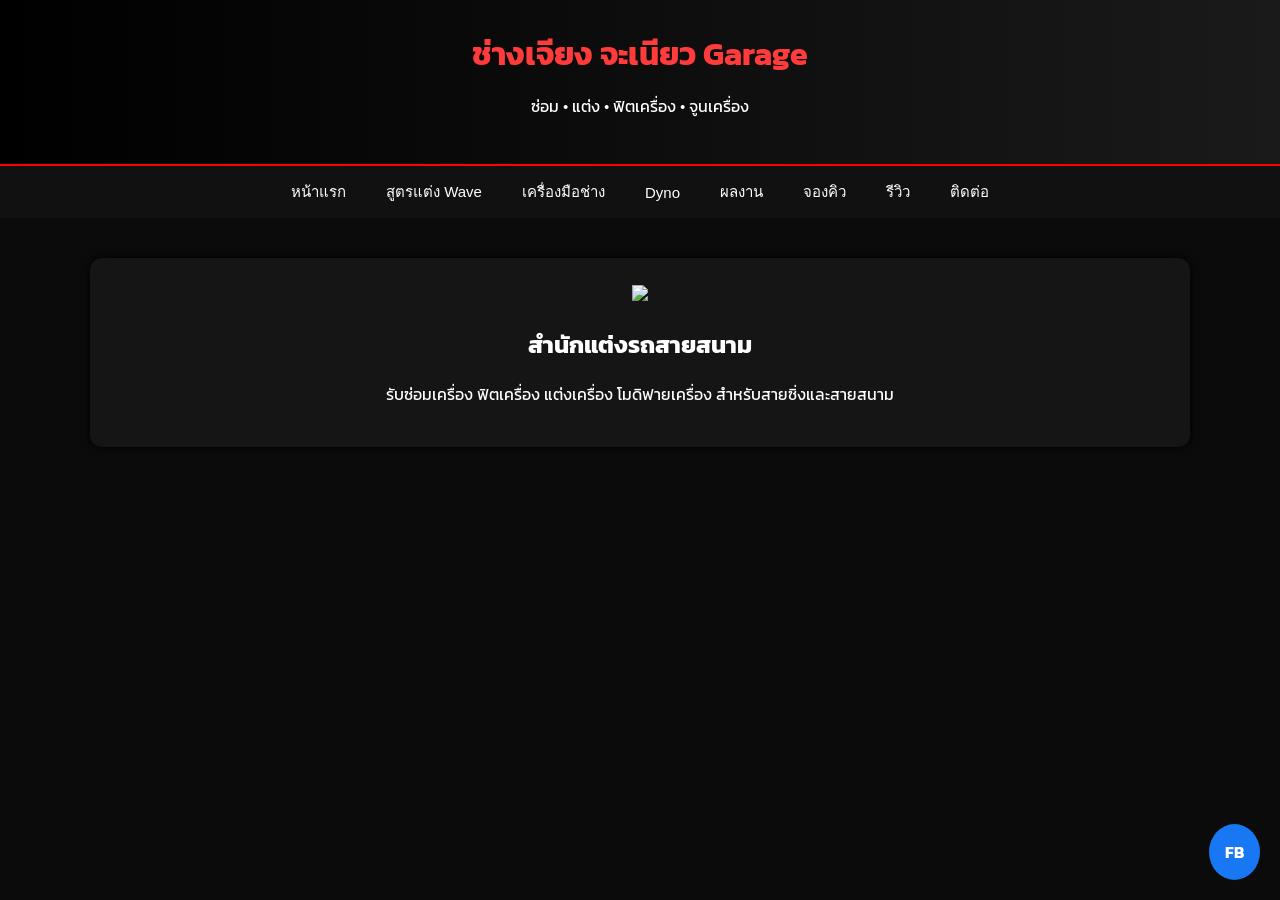
==== index.html @ 699cc3ef "Create index.html" ====
<!DOCTYPE html>
<html lang="th">
<head>

<meta charset="UTF-8">
<meta name="viewport" content="width=device-width, initial-scale=1.0">

<title>ช่างเจียง จะเนียว Garage</title>

<link href="https://fonts.googleapis.com/css2?family=Kanit:wght@300;400;600&display=swap" rel="stylesheet">

<script src="https://cdn.jsdelivr.net/npm/chart.js"></script>

<style>

body{
margin:0;
font-family:'Kanit',sans-serif;
background:#0b0b0b;
color:white;
}

header{
background:linear-gradient(90deg,#000,#1a1a1a);
padding:30px;
text-align:center;
border-bottom:2px solid red;
}

header h1{
margin:0;
color:#ff3b3b;
font-size:32px;
}

nav{
display:flex;
justify-content:center;
flex-wrap:wrap;
background:#111;
}

nav button{
background:none;
border:none;
color:white;
padding:14px 20px;
cursor:pointer;
font-size:15px;
}

nav button:hover{
background:#222;
color:#ff3b3b;
}

.section{
display:none;
padding:40px;
max-width:1100px;
margin:auto;
}

.active{
display:block;
}

.card{
background:#151515;
padding:25px;
border-radius:12px;
margin-bottom:25px;
box-shadow:0 0 10px #000;
}

.hero{
text-align:center;
}

.engine{
width:160px;
animation:spin 5s linear infinite;
}

@keyframes spin{
from{transform:rotate(0)}
to{transform:rotate(360deg)}
}

.gallery{
display:flex;
flex-wrap:wrap;
justify-content:center;
}

.gallery img{
width:280px;
margin:10px;
border-radius:10px;
}

.review{
background:#101010;
padding:15px;
margin:10px 0;
border-radius:8px;
}

input{
width:100%;
padding:10px;
margin:6px 0;
border-radius:6px;
border:none;
}

.btn{
background:#ff3b3b;
border:none;
padding:12px 18px;
color:white;
cursor:pointer;
border-radius:6px;
}

.tools{
display:grid;
grid-template-columns:repeat(auto-fit,minmax(200px,1fr));
gap:10px;
}

.tool{
background:#121212;
padding:12px;
border-radius:8px;
}

.fb{
position:fixed;
bottom:20px;
right:20px;
background:#1877f2;
padding:16px;
border-radius:50%;
font-weight:bold;
}

a{
color:white;
text-decoration:none;
}

</style>
</head>

<body>

<header>

<h1>ช่างเจียง จะเนียว Garage</h1>
<p>ซ่อม • แต่ง • ฟิตเครื่อง • จูนเครื่อง</p>

</header>

<nav>

<button onclick="show('home')">หน้าแรก</button>
<button onclick="show('wave')">สูตรแต่ง Wave</button>
<button onclick="show('tools')">เครื่องมือช่าง</button>
<button onclick="show('dyno')">Dyno</button>
<button onclick="show('gallery')">ผลงาน</button>
<button onclick="show('booking')">จองคิว</button>
<button onclick="show('review')">รีวิว</button>
<button onclick="show('contact')">ติดต่อ</button>

</nav>

<!-- HOME -->

<div id="home" class="section active">

<div class="card hero">

<img class="engine" src="https://cdn-icons-png.flaticon.com/512/743/743007.png">

<h2>สำนักแต่งรถสายสนาม</h2>

<p>
รับซ่อมเครื่อง ฟิตเครื่อง แต่งเครื่อง โมดิฟายเครื่อง
สำหรับสายซิ่งและสายสนาม
</p>

</div>

</div>

<!-- WAVE -->

<div id="wave" class="section">

<div class="card">

<h2>สูตรแต่ง Wave 110</h2>

<ul>
<li>ลูกสูบ 59mm</li>
<li>คาบู 28</li>
<li>แคมแต่ง</li>
<li>ท่อสูตร</li>
</ul>

</div>

<div class="card">

<h2>สูตรแต่ง Wave 125</h2>

<ul>
<li>ลูกสูบ 62mm</li>
<li>วาล์วใหญ่</li>
<li>คาบู 30</li>
<li>แคมสนาม</li>
</ul>

</div>

</div>

<!-- TOOLS -->

<div id="tools" class="section">

<div class="card">

<h2>คำนวณ CC</h2>

<input id="bore" placeholder="Bore (mm)">
<input id="stroke" placeholder="Stroke (mm)">

<button class="btn" onclick="calcCC()">คำนวณ</button>

<div id="cc"></div>

</div>

<div class="card">

<h2>เครื่องมือช่าง</h2>

<div class="tools">

<div class="tool">คำนวณ CC</div>
<div class="tool">คำนวณแรงม้า</div>
<div class="tool">คำนวณแรงบิด</div>
<div class="tool">คำนวณรอบเครื่อง</div>
<div class="tool">คำนวณความเร็วปลาย</div>
<div class="tool">สูตรคาบู</div>
<div class="tool">สูตรหัวฉีด</div>
<div class="tool">Dyno</div>
<div class="tool">ตารางลูกสูบ</div>
<div class="tool">ฐานข้อมูล Wave</div>
<div class="tool">เปรียบเทียบสูตร</div>
<div class="tool">AI วิเคราะห์สูตร</div>

</div>

</div>

</div>

<!-- DYNO -->

<div id="dyno" class="section">

<div class="card">

<h2>Dyno Graph</h2>

<canvas id="chart"></canvas>

</div>

</div>

<!-- GALLERY -->

<div id="gallery" class="section">

<div class="card">

<h2>ผลงานเครื่องที่ทำ</h2>

<div class="gallery">

<img src="https://images.unsplash.com/photo-1603386329225-868f9b1ee6c9">
<img src="https://images.unsplash.com/photo-1609630875171-b1321377ee65">
<img src="https://images.unsplash.com/photo-1610647752706-3bb12232b3ab">

</div>

</div>

</div>

<!-- BOOKING -->

<div id="booking" class="section">

<div class="card">

<h2>จองคิวซ่อม</h2>

<input id="name" placeholder="ชื่อ">
<input id="bike" placeholder="รุ่นรถ">
<input id="problem" placeholder="อาการรถ">
<input id="date" type="date">

<button class="btn" onclick="sendBooking()">จองคิว</button>

</div>

</div>

<!-- REVIEW -->

<div id="review" class="section">

<div class="card">

<h2>รีวิวลูกค้า</h2>

<div class="review">เครื่องแรงขึ้นมาก ช่างทำละเอียด</div>
<div class="review">ฟิตเครื่องแล้ววิ่งดีขึ้นมาก</div>
<div class="review">บริการดี ราคาไม่แรง</div>

</div>

</div>

<!-- CONTACT -->

<div id="contact" class="section">

<div class="card">

<h2>ติดต่อเรา</h2>

<p>ช่องหลัก</p>

<a href="https://www.facebook.com/share/1amDm6LxUw/">
ช่างเจียง จะเนียว
</a>

<br><br>

<p>ช่องรอง</p>

<a href="https://www.facebook.com/share/1CLzdS7JkT/">
วินโมโตเทค ขุนหาญ
</a>

</div>

</div>

<a class="fb" href="https://www.facebook.com/share/1amDm6LxUw/">
FB
</a>

<script>

function show(id){

document.querySelectorAll(".section").forEach(s=>{
s.classList.remove("active")
})

document.getElementById(id).classList.add("active")

}

function calcCC(){

let bore=document.getElementById("bore").value
let stroke=document.getElementById("stroke").value

let cc=Math.PI*(bore/2)*(bore/2)*stroke/1000

document.getElementById("cc").innerHTML="CC = "+cc.toFixed(1)

}

function sendBooking(){

let name=document.getElementById("name").value
let bike=document.getElementById("bike").value
let problem=document.getElementById("problem").value
let date=document.getElementById("date").value

let message="จองคิวซ่อมรถ%0A"+
"ชื่อ:"+name+"%0A"+
"รุ่นรถ:"+bike+"%0A"+
"อาการ:"+problem+"%0A"+
"วันที่:"+date

let url="https://www.facebook.com/messages/t/?text="+message

window.open(url)

}

const ctx=document.getElementById('chart')

new Chart(ctx,{
type:'line',
data:{
labels:[2000,4000,6000,8000,10000],
datasets:[{
label:'Horsepower',
data:[5,12,18,24,22]
}]
}
})

</script>

</body>
</html>
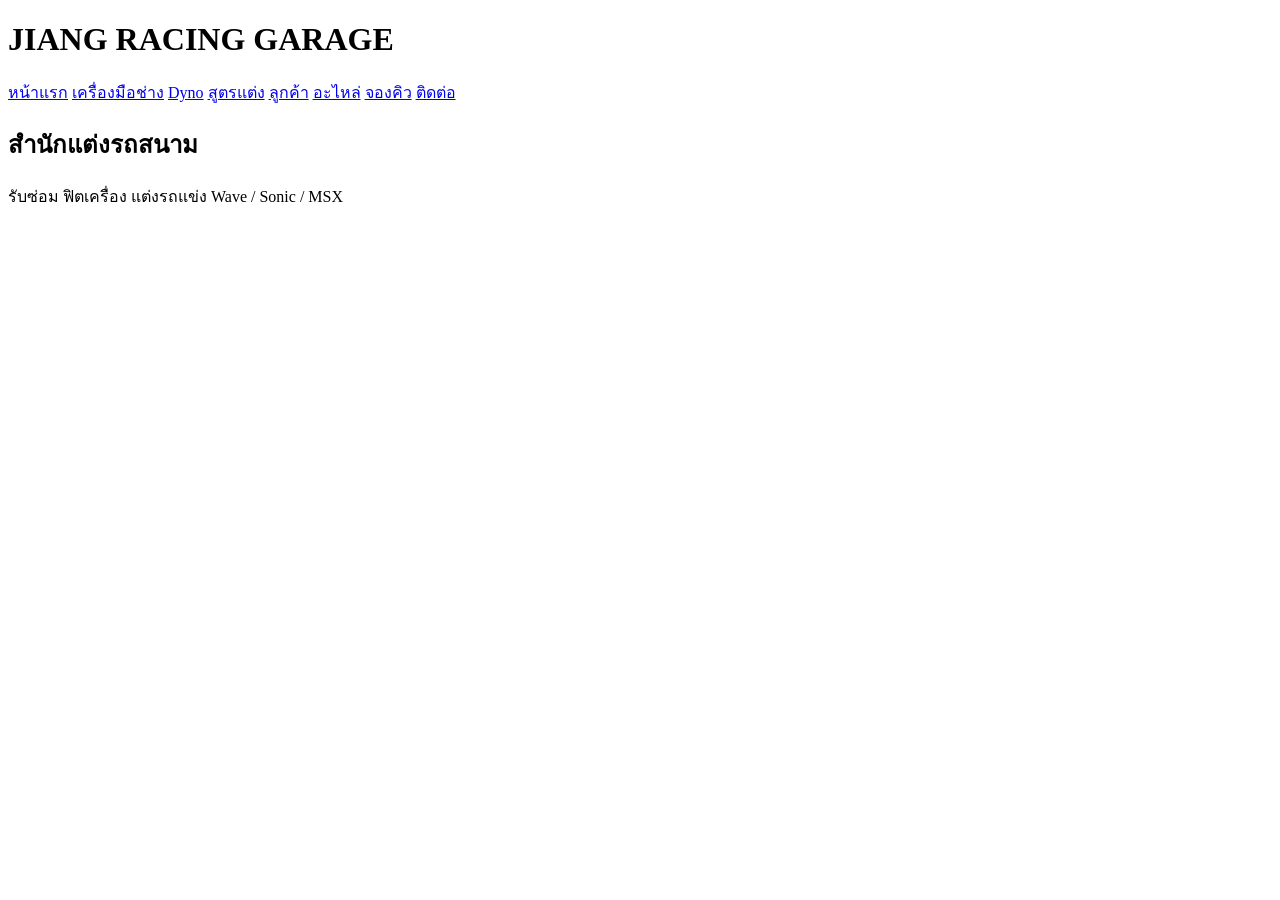
==== commit 8355ebe1: "Create index.html" ====
--- a/index.html
+++ b/index.html
@@ -1,428 +1,49 @@
 <!DOCTYPE html>
-<html lang="th">
+<html>
+
 <head>
 
 <meta charset="UTF-8">
-<meta name="viewport" content="width=device-width, initial-scale=1.0">
+<title>Jiang Racing Garage</title>
 
-<title>ช่างเจียง จะเนียว Garage</title>
+<link rel="stylesheet" href="css/style.css">
 
-<link href="https://fonts.googleapis.com/css2?family=Kanit:wght@300;400;600&display=swap" rel="stylesheet">
-
-<script src="https://cdn.jsdelivr.net/npm/chart.js"></script>
-
-<style>
-
-body{
-margin:0;
-font-family:'Kanit',sans-serif;
-background:#0b0b0b;
-color:white;
-}
-
-header{
-background:linear-gradient(90deg,#000,#1a1a1a);
-padding:30px;
-text-align:center;
-border-bottom:2px solid red;
-}
-
-header h1{
-margin:0;
-color:#ff3b3b;
-font-size:32px;
-}
-
-nav{
-display:flex;
-justify-content:center;
-flex-wrap:wrap;
-background:#111;
-}
-
-nav button{
-background:none;
-border:none;
-color:white;
-padding:14px 20px;
-cursor:pointer;
-font-size:15px;
-}
-
-nav button:hover{
-background:#222;
-color:#ff3b3b;
-}
-
-.section{
-display:none;
-padding:40px;
-max-width:1100px;
-margin:auto;
-}
-
-.active{
-display:block;
-}
-
-.card{
-background:#151515;
-padding:25px;
-border-radius:12px;
-margin-bottom:25px;
-box-shadow:0 0 10px #000;
-}
-
-.hero{
-text-align:center;
-}
-
-.engine{
-width:160px;
-animation:spin 5s linear infinite;
-}
-
-@keyframes spin{
-from{transform:rotate(0)}
-to{transform:rotate(360deg)}
-}
-
-.gallery{
-display:flex;
-flex-wrap:wrap;
-justify-content:center;
-}
-
-.gallery img{
-width:280px;
-margin:10px;
-border-radius:10px;
-}
-
-.review{
-background:#101010;
-padding:15px;
-margin:10px 0;
-border-radius:8px;
-}
-
-input{
-width:100%;
-padding:10px;
-margin:6px 0;
-border-radius:6px;
-border:none;
-}
-
-.btn{
-background:#ff3b3b;
-border:none;
-padding:12px 18px;
-color:white;
-cursor:pointer;
-border-radius:6px;
-}
-
-.tools{
-display:grid;
-grid-template-columns:repeat(auto-fit,minmax(200px,1fr));
-gap:10px;
-}
-
-.tool{
-background:#121212;
-padding:12px;
-border-radius:8px;
-}
-
-.fb{
-position:fixed;
-bottom:20px;
-right:20px;
-background:#1877f2;
-padding:16px;
-border-radius:50%;
-font-weight:bold;
-}
-
-a{
-color:white;
-text-decoration:none;
-}
-
-</style>
 </head>
 
 <body>
 
 <header>
 
-<h1>ช่างเจียง จะเนียว Garage</h1>
-<p>ซ่อม • แต่ง • ฟิตเครื่อง • จูนเครื่อง</p>
+<h1>JIANG RACING GARAGE</h1>
+
+<nav>
+
+<a href="index.html">หน้าแรก</a>
+<a href="tools.html">เครื่องมือช่าง</a>
+<a href="dyno.html">Dyno</a>
+<a href="recipes.html">สูตรแต่ง</a>
+<a href="customers.html">ลูกค้า</a>
+<a href="parts.html">อะไหล่</a>
+<a href="booking.html">จองคิว</a>
+<a href="contact.html">ติดต่อ</a>
+
+</nav>
 
 </header>
 
-<nav>
+<section>
 
-<button onclick="show('home')">หน้าแรก</button>
-<button onclick="show('wave')">สูตรแต่ง Wave</button>
-<button onclick="show('tools')">เครื่องมือช่าง</button>
-<button onclick="show('dyno')">Dyno</button>
-<button onclick="show('gallery')">ผลงาน</button>
-<button onclick="show('booking')">จองคิว</button>
-<button onclick="show('review')">รีวิว</button>
-<button onclick="show('contact')">ติดต่อ</button>
-
-</nav>
-
-<!-- HOME -->
-
-<div id="home" class="section active">
-
-<div class="card hero">
-
-<img class="engine" src="https://cdn-icons-png.flaticon.com/512/743/743007.png">
-
-<h2>สำนักแต่งรถสายสนาม</h2>
+<h2>สำนักแต่งรถสนาม</h2>
 
 <p>
-รับซ่อมเครื่อง ฟิตเครื่อง แต่งเครื่อง โมดิฟายเครื่อง
-สำหรับสายซิ่งและสายสนาม
+
+รับซ่อม ฟิตเครื่อง แต่งรถแข่ง  
+Wave / Sonic / MSX  
+
 </p>
 
-</div>
-
-</div>
-
-<!-- WAVE -->
-
-<div id="wave" class="section">
-
-<div class="card">
-
-<h2>สูตรแต่ง Wave 110</h2>
-
-<ul>
-<li>ลูกสูบ 59mm</li>
-<li>คาบู 28</li>
-<li>แคมแต่ง</li>
-<li>ท่อสูตร</li>
-</ul>
-
-</div>
-
-<div class="card">
-
-<h2>สูตรแต่ง Wave 125</h2>
-
-<ul>
-<li>ลูกสูบ 62mm</li>
-<li>วาล์วใหญ่</li>
-<li>คาบู 30</li>
-<li>แคมสนาม</li>
-</ul>
-
-</div>
-
-</div>
-
-<!-- TOOLS -->
-
-<div id="tools" class="section">
-
-<div class="card">
-
-<h2>คำนวณ CC</h2>
-
-<input id="bore" placeholder="Bore (mm)">
-<input id="stroke" placeholder="Stroke (mm)">
-
-<button class="btn" onclick="calcCC()">คำนวณ</button>
-
-<div id="cc"></div>
-
-</div>
-
-<div class="card">
-
-<h2>เครื่องมือช่าง</h2>
-
-<div class="tools">
-
-<div class="tool">คำนวณ CC</div>
-<div class="tool">คำนวณแรงม้า</div>
-<div class="tool">คำนวณแรงบิด</div>
-<div class="tool">คำนวณรอบเครื่อง</div>
-<div class="tool">คำนวณความเร็วปลาย</div>
-<div class="tool">สูตรคาบู</div>
-<div class="tool">สูตรหัวฉีด</div>
-<div class="tool">Dyno</div>
-<div class="tool">ตารางลูกสูบ</div>
-<div class="tool">ฐานข้อมูล Wave</div>
-<div class="tool">เปรียบเทียบสูตร</div>
-<div class="tool">AI วิเคราะห์สูตร</div>
-
-</div>
-
-</div>
-
-</div>
-
-<!-- DYNO -->
-
-<div id="dyno" class="section">
-
-<div class="card">
-
-<h2>Dyno Graph</h2>
-
-<canvas id="chart"></canvas>
-
-</div>
-
-</div>
-
-<!-- GALLERY -->
-
-<div id="gallery" class="section">
-
-<div class="card">
-
-<h2>ผลงานเครื่องที่ทำ</h2>
-
-<div class="gallery">
-
-<img src="https://images.unsplash.com/photo-1603386329225-868f9b1ee6c9">
-<img src="https://images.unsplash.com/photo-1609630875171-b1321377ee65">
-<img src="https://images.unsplash.com/photo-1610647752706-3bb12232b3ab">
-
-</div>
-
-</div>
-
-</div>
-
-<!-- BOOKING -->
-
-<div id="booking" class="section">
-
-<div class="card">
-
-<h2>จองคิวซ่อม</h2>
-
-<input id="name" placeholder="ชื่อ">
-<input id="bike" placeholder="รุ่นรถ">
-<input id="problem" placeholder="อาการรถ">
-<input id="date" type="date">
-
-<button class="btn" onclick="sendBooking()">จองคิว</button>
-
-</div>
-
-</div>
-
-<!-- REVIEW -->
-
-<div id="review" class="section">
-
-<div class="card">
-
-<h2>รีวิวลูกค้า</h2>
-
-<div class="review">เครื่องแรงขึ้นมาก ช่างทำละเอียด</div>
-<div class="review">ฟิตเครื่องแล้ววิ่งดีขึ้นมาก</div>
-<div class="review">บริการดี ราคาไม่แรง</div>
-
-</div>
-
-</div>
-
-<!-- CONTACT -->
-
-<div id="contact" class="section">
-
-<div class="card">
-
-<h2>ติดต่อเรา</h2>
-
-<p>ช่องหลัก</p>
-
-<a href="https://www.facebook.com/share/1amDm6LxUw/">
-ช่างเจียง จะเนียว
-</a>
-
-<br><br>
-
-<p>ช่องรอง</p>
-
-<a href="https://www.facebook.com/share/1CLzdS7JkT/">
-วินโมโตเทค ขุนหาญ
-</a>
-
-</div>
-
-</div>
-
-<a class="fb" href="https://www.facebook.com/share/1amDm6LxUw/">
-FB
-</a>
-
-<script>
-
-function show(id){
-
-document.querySelectorAll(".section").forEach(s=>{
-s.classList.remove("active")
-})
-
-document.getElementById(id).classList.add("active")
-
-}
-
-function calcCC(){
-
-let bore=document.getElementById("bore").value
-let stroke=document.getElementById("stroke").value
-
-let cc=Math.PI*(bore/2)*(bore/2)*stroke/1000
-
-document.getElementById("cc").innerHTML="CC = "+cc.toFixed(1)
-
-}
-
-function sendBooking(){
-
-let name=document.getElementById("name").value
-let bike=document.getElementById("bike").value
-let problem=document.getElementById("problem").value
-let date=document.getElementById("date").value
-
-let message="จองคิวซ่อมรถ%0A"+
-"ชื่อ:"+name+"%0A"+
-"รุ่นรถ:"+bike+"%0A"+
-"อาการ:"+problem+"%0A"+
-"วันที่:"+date
-
-let url="https://www.facebook.com/messages/t/?text="+message
-
-window.open(url)
-
-}
-
-const ctx=document.getElementById('chart')
-
-new Chart(ctx,{
-type:'line',
-data:{
-labels:[2000,4000,6000,8000,10000],
-datasets:[{
-label:'Horsepower',
-data:[5,12,18,24,22]
-}]
-}
-})
-
-</script>
+</section>
 
 </body>
+
 </html>
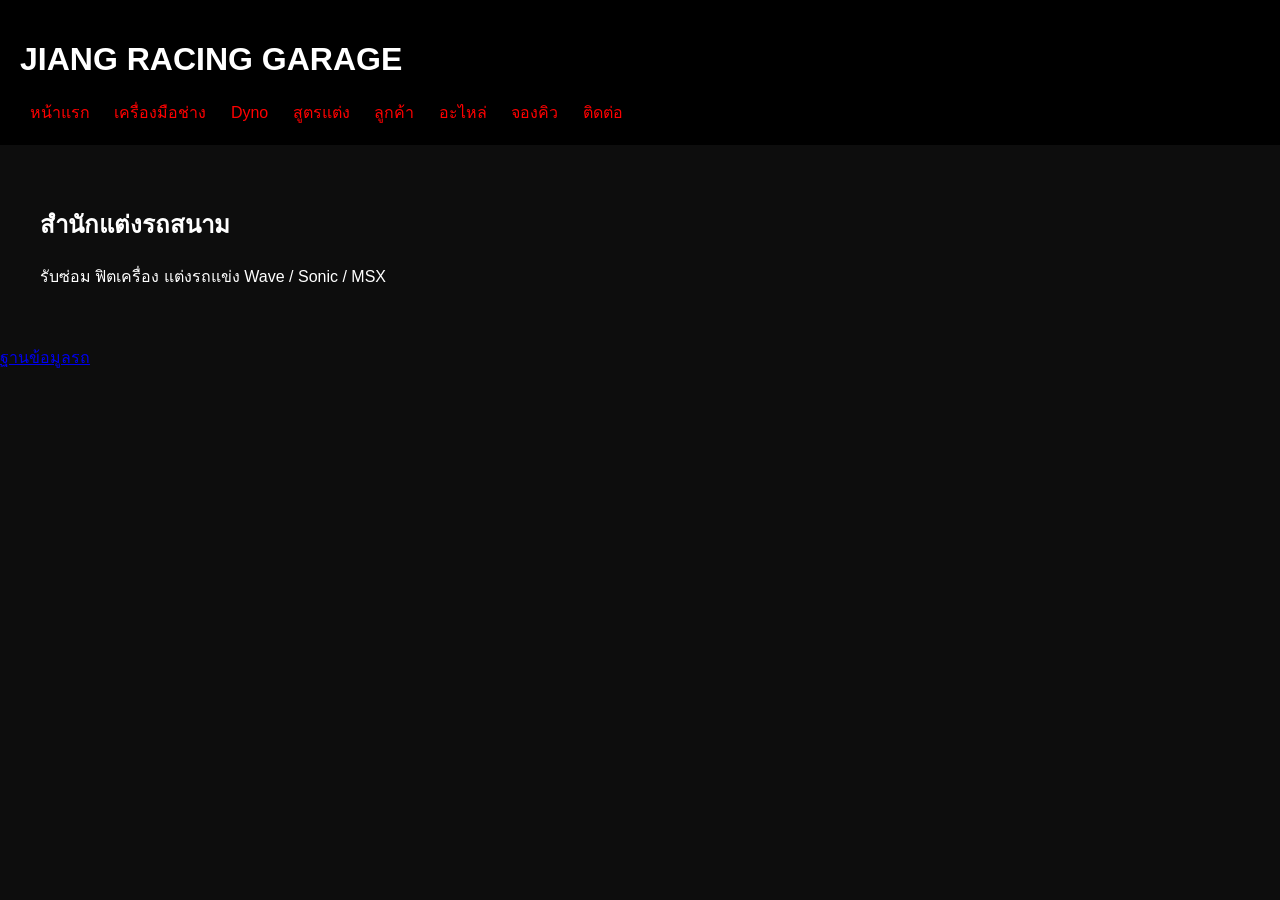
==== commit e6cb9e74: "Update index.html" ====
--- a/index.html
+++ b/index.html
@@ -47,3 +47,4 @@
 </body>
 
 </html>
+<a href="bikes.html">ฐานข้อมูลรถ</a>
--- a/css/style.css
+++ b/css/style.css
@@ -0,0 +1,56 @@
+body{
+
+background:#0d0d0d;
+color:white;
+font-family:sans-serif;
+margin:0;
+
+}
+
+header{
+
+background:black;
+padding:20px;
+
+}
+
+nav a{
+
+color:red;
+margin:10px;
+text-decoration:none;
+
+}
+
+nav a:hover{
+
+color:white;
+
+}
+
+section{
+
+padding:40px;
+
+}
+
+input,button{
+
+padding:10px;
+margin:5px;
+
+}
+
+table{
+
+width:100%;
+border-collapse:collapse;
+
+}
+
+td,th{
+
+border:1px solid #444;
+padding:10px;
+
+}
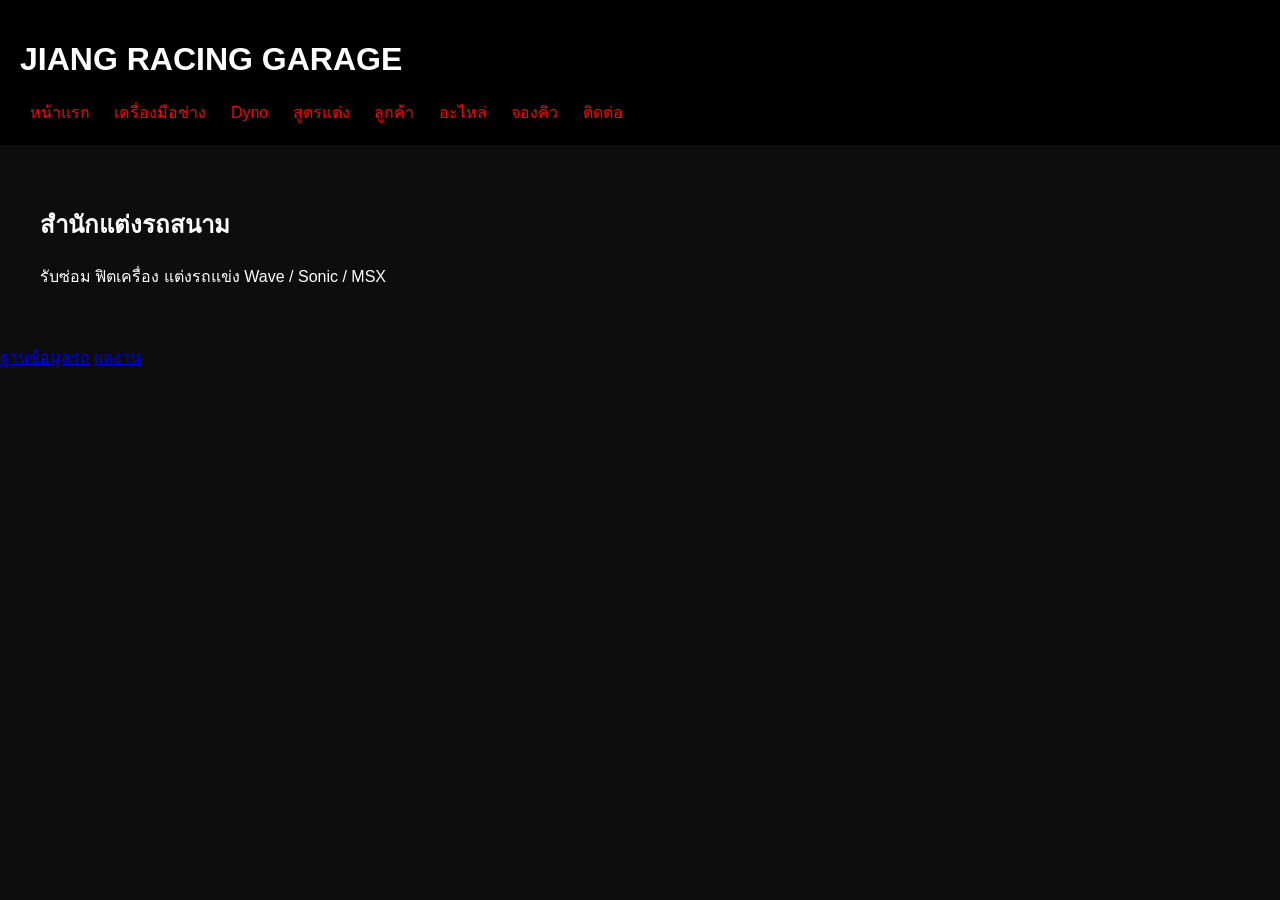
==== commit 3a5e9ade: "Update index.html" ====
--- a/index.html
+++ b/index.html
@@ -48,3 +48,4 @@
 
 </html>
 <a href="bikes.html">ฐานข้อมูลรถ</a>
+<a href="portfolio.html">ผลงาน</a>
